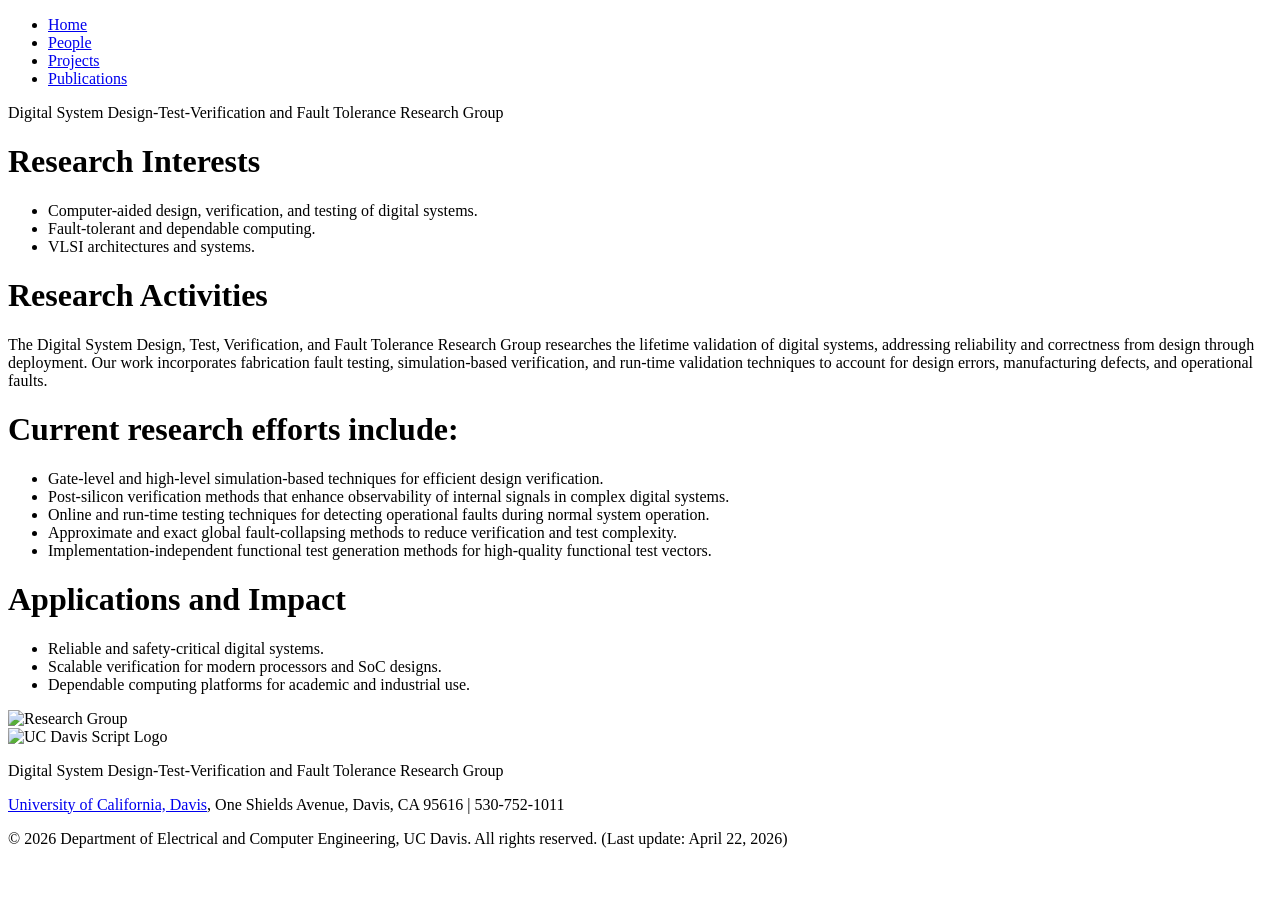
==== index.html @ 4fe8c95d "update project sheet and people image fallback" ====
<!doctype html>
<html lang="en">

<head>
  <meta charset="UTF-8" />
  <meta name="viewport" content="width=device-width, initial-scale=1.0" />
  <meta name="description"
    content="Digital System Design-Test-Verification and Fault Tolerance Research Group at UC Davis" />
  <meta name="referrer" content="strict-origin-when-cross-origin" />
  <title>UC Davis Research Group</title>
  <link rel="canonical" href="https://uranuskh27.github.io/research-group-website/" />
  <link rel="icon" href="favicon.png?v=4" type="image/png" sizes="256x256" />
  <link rel="shortcut icon" href="favicon.ico?v=4" />
  <meta property="og:type" content="website" />
  <meta property="og:title" content="UC Davis Research Group" />
  <meta
    property="og:description"
    content="Digital System Design-Test-Verification and Fault Tolerance Research Group at UC Davis"
  />
  <meta property="og:url" content="https://uranuskh27.github.io/research-group-website/" />
  <meta
    property="og:image"
    content="https://uranuskh27.github.io/research-group-website/images/logo_new_lab.png"
  />
  <meta name="twitter:card" content="summary_large_image" />
  <link rel="stylesheet" href="styles.css" />
</head>

<body>
  <header class="topnav">
    <div class="nav-container">
      <ul class="nav-menu">
        <li><a href="index.html">Home</a></li>
        <li><a href="people.html">People</a></li>
        <li>
          <a href="projects.html">Projects</a>
        </li>
        <li><a href="publication.html">Publications</a></li>
      </ul>
    </div>
  </header>

  <main class="two-column fixed-container">
    <div class="main-wrap">
      <div class="main-box">
        <p class="group-font-size remove-margin-top">
          Digital System Design-Test-Verification and Fault Tolerance Research Group
        </p>

        <h1 class="remove-margin-top">Research Interests</h1>

        <ul class="main-page-font-size add-left-padding remove-bottom-margin">
          <li>Computer-aided design, verification, and testing of digital systems.</li>
          <li>Fault-tolerant and dependable computing.</li>
          <li>VLSI architectures and systems.</li>
        </ul>

        <h1 class="remove-margin-top">Research Activities</h1>

        <p class="main-page-font-size text-justify" id="line_gap">
          The Digital System Design, Test, Verification, and Fault Tolerance Research Group
          researches the lifetime validation of digital systems, addressing reliability and
          correctness from design through deployment. Our work incorporates fabrication fault
          testing, simulation-based verification, and run-time validation techniques to account
          for design errors, manufacturing defects, and operational faults.
        </p>

        <h1 class="remove-margin-top">Current research efforts include:</h1>

        <ul class="main-page-font-size add-left-padding remove-bottom-margin">
          <li>
            Gate-level and high-level simulation-based techniques for efficient design
            verification.
          </li>
          <li>
            Post-silicon verification methods that enhance observability of internal signals in
            complex digital systems.
          </li>
          <li>
            Online and run-time testing techniques for detecting operational faults during normal
            system operation.
          </li>
          <li>
            Approximate and exact global fault-collapsing methods to reduce verification and test
            complexity.
          </li>
          <li>
            Implementation-independent functional test generation methods for high-quality
            functional test vectors.
          </li>
        </ul>

        <h1 class="remove-margin-top">Applications and Impact</h1>

        <ul class="main-page-font-size add-left-padding">
          <li>Reliable and safety-critical digital systems.</li>
          <li>Scalable verification for modern processors and SoC designs.</li>
          <li>Dependable computing platforms for academic and industrial use.</li>
        </ul>
      </div>

      <div class="content content-main_page">
        <img src="images/Digital system design and verification.png" class="lab-logo" alt="Research Group" />
      </div>
    </div>
  </main>

  <!-- Footer -->
  <footer class="ucd-footer">
    <div class="footer-top">
      <img src="images/script.svg" class="script-logo" alt="UC Davis Script Logo" />
      <p>Digital System Design-Test-Verification and Fault Tolerance Research Group</p>
    </div>

    <div class="footer-links">
      <p>
        <a href="https://ucdavis.edu">University of California, Davis</a>, One Shields Avenue,
        Davis, CA 95616 | 530-752-1011
      </p>
      <p>
        &copy; 2026 Department of Electrical and Computer Engineering, UC Davis. All rights
        reserved. (Last update: April 22, 2026)
      </p>
    </div>
  </footer>
</body>

</html>
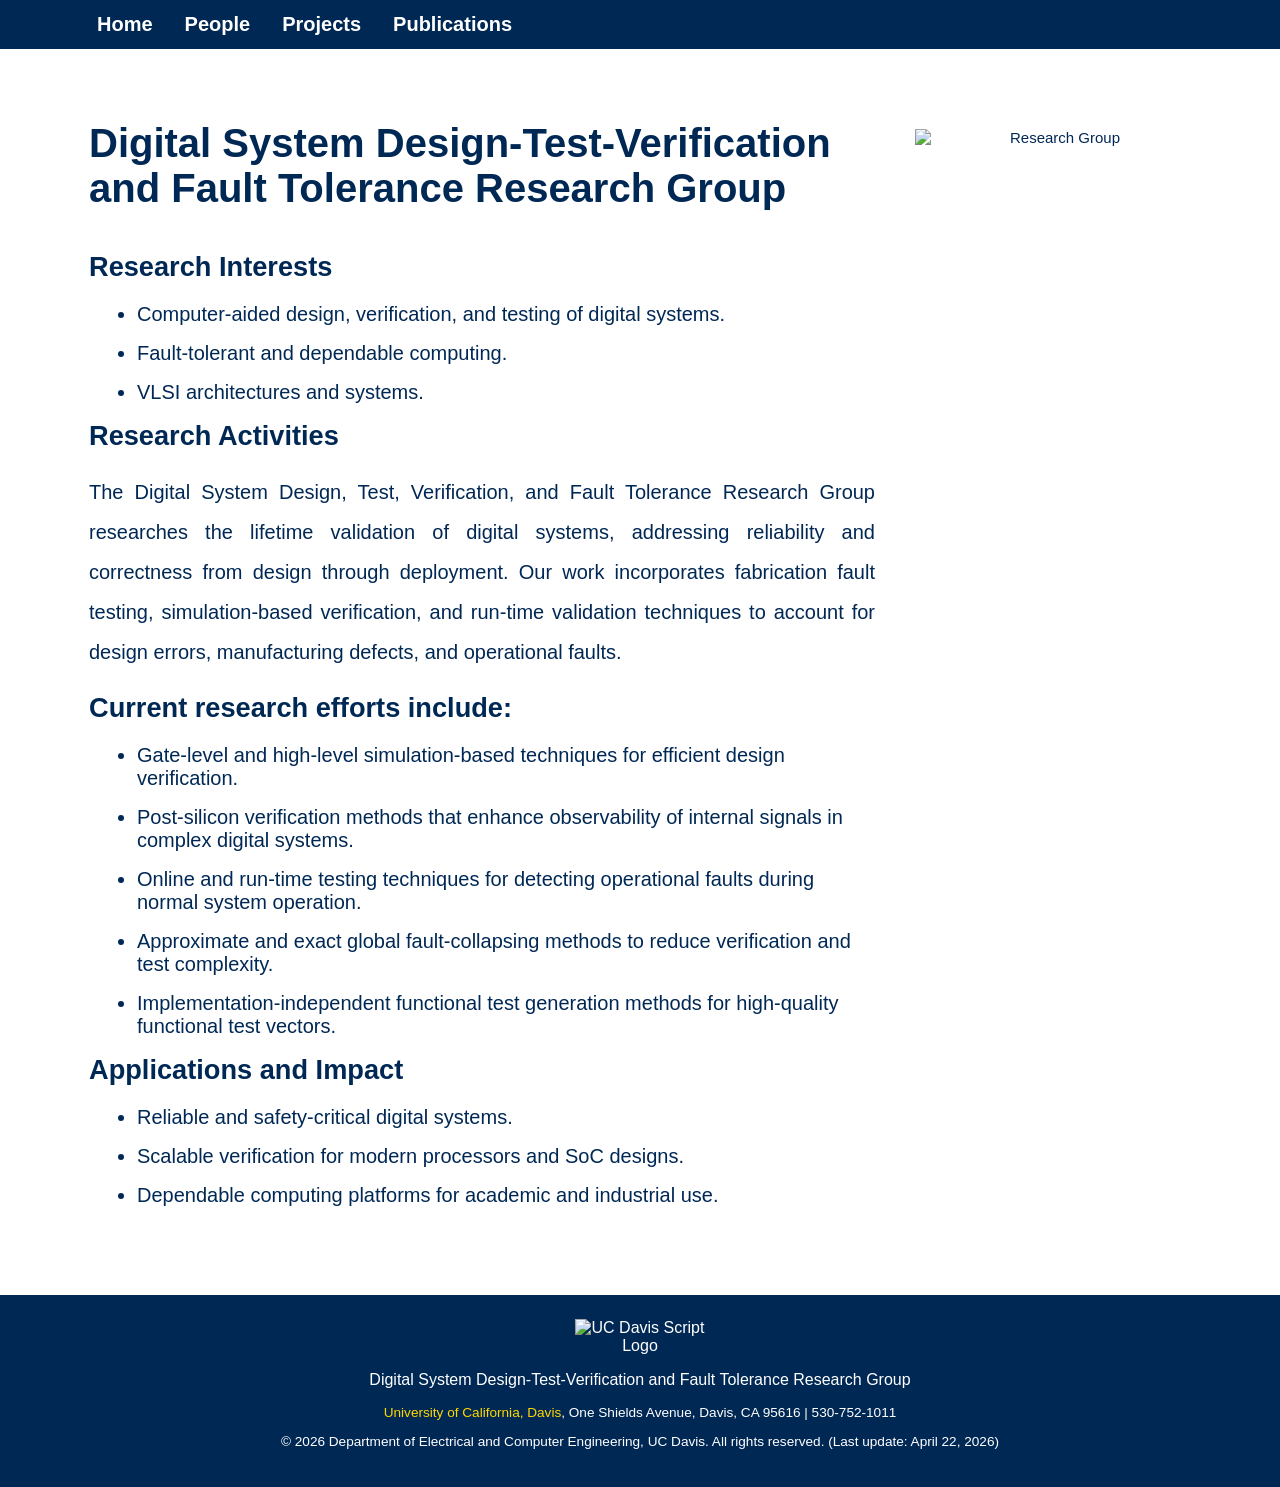
==== commit 479b7b93: "update security" ====
--- a/index.html
+++ b/index.html
@@ -3,6 +3,10 @@
 
 <head>
   <meta charset="UTF-8" />
+  <meta
+    http-equiv="Content-Security-Policy"
+    content="default-src 'self'; script-src 'self'; style-src 'self'; font-src 'self'; img-src 'self' data:; connect-src 'self'; object-src 'none'; base-uri 'self'; form-action 'self'; upgrade-insecure-requests"
+  />
   <meta name="viewport" content="width=device-width, initial-scale=1.0" />
   <meta name="description"
     content="Digital System Design-Test-Verification and Fault Tolerance Research Group at UC Davis" />
--- a/styles.css
+++ b/styles.css
@@ -0,0 +1,797 @@
+/* ===========================
+   General Reset
+   =========================== */
+
+html,
+body {
+  margin: 0;
+  padding: 0;
+  overflow-x: hidden;
+}
+
+* {
+  box-sizing: border-box;
+}
+
+body {
+  min-height: 100vh;
+  display: flex;
+  flex-direction: column;
+  font-family: Arial, sans-serif;
+  color: #002855;
+  background: #ffffff;
+}
+
+.fixed-container {
+  width: 100%;
+  max-width: 1150px;
+  margin: 0 auto;
+  padding: 0 1rem;
+  box-sizing: border-box;
+}
+
+.main-page-font-size {
+  font-size: 20px;
+}
+
+.main-page-font-size li {
+  margin-bottom: 1rem;
+}
+
+#line_gap {
+  line-height: 2;
+}
+
+.group-font-size {
+  font-size: 40px;
+  font-family: Arial, sans-serif;
+  font-weight: bold;
+  color: #002855;
+}
+
+.remove-margin-top {
+  margin-top: 0;
+}
+
+.main-box {
+  padding-left: 1rem;
+  padding-right: 2rem;
+  width: 100%;
+}
+/* ===========================
+     Navbar (LEPS style)
+     =========================== */
+.topnav,
+.ucd-footer {
+  width: 100vw;
+  margin-left: calc(50% - 50vw);
+  background-color: #002855;
+}
+
+.nav-container {
+  display: flex;
+  justify-content: space-between;
+  align-items: center;
+  max-width: 1150px;
+  margin: auto;
+  padding: 0 1rem;
+}
+
+.nav-menu {
+  list-style: none;
+  display: flex;
+  flex-wrap: wrap;
+  margin: 0;
+  padding: 0;
+  font-size: 20px;
+}
+
+.nav-menu li {
+  position: relative;
+}
+
+.nav-menu > li > a {
+  color: white;
+  padding: 0.8rem 1rem;
+  text-decoration: none;
+  font-weight: bold;
+  display: inline-block;
+  position: relative;
+  transition: all 0.35s ease;
+}
+
+/* Hover & Active = gold parallelogram */
+.nav-menu > li > a:hover,
+.nav-menu > li.active > a {
+  background: #ffd700;
+  color: #002855;
+  clip-path: polygon(12% 0, 100% 0, 88% 100%, 0% 100%);
+  transition: all 0.35s ease;
+}
+
+/* ===========================
+     Dropdowns
+     =========================== */
+.nav-menu .dropdown {
+  display: none;
+  position: absolute;
+  background: #fff;
+  list-style: none;
+  margin: 0;
+  padding: 0;
+  top: 100%;
+  left: 0;
+  min-width: 200px;
+  border: 1px solid #ddd;
+  box-shadow: 0px 2px 5px rgba(0, 0, 0, 0.1);
+  z-index: 200;
+}
+
+.hidden-card {
+  visibility: hidden;
+}
+
+.nav-menu li:hover > .dropdown {
+  display: block;
+}
+
+.dropdown li a {
+  color: #002855;
+  padding: 0.65rem 0.9rem;
+  display: block;
+  font-weight: bold;
+  text-decoration: none;
+  position: relative;
+  transition: color 0.25s ease;
+}
+
+.dropdown li a::after {
+  content: " ›";
+  position: absolute;
+  right: 0.8rem;
+  color: inherit;
+}
+
+.dropdown li:hover > a {
+  color: #ffd700;
+  background: none;
+}
+
+/* ===========================
+     Search Icon
+     =========================== */
+.search-icon {
+  color: white;
+  cursor: pointer;
+  padding: 0.8rem;
+  font-weight: bold;
+  transition: all 0.3s ease;
+}
+
+.search-icon:hover {
+  background: #ffd700;
+  color: #002855;
+  clip-path: polygon(12% 0, 100% 0, 88% 100%, 0% 100%);
+}
+
+/* ===========================
+     Sidebar Titles
+     =========================== */
+.parallelogram-title {
+  background: #ffd700;
+  color: #002855;
+  font-weight: bold;
+  padding: 0.5rem 1rem;
+  display: inline-block;
+  margin: 0.5rem 0;
+  clip-path: polygon(12% 0, 100% 0, 88% 100%, 0% 100%);
+  transition: all 0.35s ease;
+}
+
+.parallelogram-title:hover {
+  background: #002855;
+  color: #ffd700;
+  transform: translateY(-2px);
+  box-shadow: 0 3px 6px rgba(0, 0, 0, 0.15);
+}
+
+/* ===========================
+     Layout
+     =========================== */
+.two-column {
+  display: flex;
+  margin: auto;
+  padding: 0.5rem;
+  gap: 1.2rem;
+  margin-top: 3rem;
+}
+
+.sidebar {
+  width: 28%;
+  padding: 0.5rem;
+}
+
+.content {
+  width: 100%;
+  padding: 0.5rem;
+  text-align: center;
+  display: flex;
+  flex-direction: column;
+  justify-content: space-between;
+  position: relative;
+}
+.content-main_page {
+  font-size: 15px;
+  flex: 0 0 300px;
+  max-width: 300px;
+}
+
+.remove-left-padding {
+  padding-left: 0;
+}
+
+.add-left-padding {
+  padding-left: 3rem;
+}
+
+.department-link {
+  position: absolute;
+  font-size: 18px;
+  bottom: 3rem;
+}
+/* ===========================
+     Map
+     =========================== */
+.map-container {
+  margin: 0.8rem 0;
+  border: 1px solid #ddd;
+  border-radius: 4px;
+  overflow: hidden;
+}
+
+/* ===========================
+     Images
+     =========================== */
+.image-stack {
+  max-width: 500px;
+  margin: 0 auto 1rem;
+  text-align: center;
+}
+
+.lab-logo {
+  width: 100%;
+  height: auto;
+  display: block;
+  margin: 0 auto;
+  border: none;
+  border-radius: 0;
+}
+
+/* ===========================
+     Footer
+     =========================== */
+.ucd-footer {
+  color: white;
+  text-align: center;
+  padding: 1.5rem 0.5rem;
+  margin-top: 2rem;
+}
+
+.ucd-footer a {
+  color: #ffd700;
+  text-decoration: none;
+}
+
+.ucd-footer a:hover {
+  text-decoration: underline;
+}
+
+.footer-top {
+  margin-bottom: 0.8rem;
+}
+
+.footer-top .script-logo {
+  max-width: 130px;
+  margin: 0 auto 0.4rem auto;
+  display: block;
+}
+
+.footer-links {
+  font-size: 0.85rem;
+  margin-bottom: 0.8rem;
+}
+
+.footer-bottom {
+  font-size: 0.75rem;
+  color: #ccc;
+  line-height: 1.3;
+}
+
+/* ===========================
+     Research interest page 
+     =========================== */
+
+#primary {
+  padding-right: 1rem;
+  width: 230px;
+  float: left;
+  clear: left;
+  border: none;
+  /* border-right: 1px dotted #EEE; */
+}
+.main-wrap {
+  font-size: 0.85rem;
+  margin-bottom: 0.8rem;
+  /* height: 30rem; */
+  display: flex;
+  width: 100%;
+  padding-top: 1rem;
+  padding-bottom: 1rem;
+}
+
+/* ===========================
+     faculty dropdown
+     =========================== */
+
+.dropdown li {
+  position: relative;
+}
+
+.dropdown li .sub-dropdown {
+  display: none;
+  position: absolute;
+  top: -1px;
+  left: 100%;
+  min-width: 200px;
+  background: #fff;
+  border: 1px solid #ddd;
+  z-index: 300;
+}
+
+.dropdown li:hover > .sub-dropdown {
+  display: block;
+}
+
+.dropdown li > a::after {
+  content: "";
+}
+.dropdown li.has-submenu > a::after {
+  content: " ›";
+  position: absolute;
+  right: 0.8rem;
+  color: inherit;
+}
+.address {
+  padding: 10px;
+  margin: 0px;
+}
+
+.entry-content {
+  display: flex;
+  flex-direction: column;
+  border-right: 1px dotted #eee;
+  border-left: 1px dotted #eee;
+  padding-left: 1rem;
+  padding-right: 1rem;
+}
+
+.facultysidebar {
+  display: flex;
+  flex-direction: column;
+}
+
+.main-title {
+  display: block;
+}
+.sub-title {
+  padding-top: 1rem;
+  padding-bottom: 1rem;
+}
+
+/* ===========================
+     publication page
+     =========================== */
+
+.paper-link {
+  color: blue;
+  text-decoration: none;
+  padding-bottom: 1px;
+}
+
+.paper-link:hover {
+  border-bottom: 2px solid darkblue;
+}
+
+.abstract-font-size {
+  font-size: x-small;
+}
+
+.project-box {
+  border: 1px solid #ddd;
+}
+.publication-first-top {
+  border-top: 1px solid #ddd;
+  border-bottom: 1px solid #ddd;
+  display: flex;
+  align-items: center;
+  justify-content: flex-start;
+  min-height: 90px;
+  padding: 1rem 0;
+}
+
+.citation {
+  text-align: justify;
+  font-family: Arial, sans-serif;
+  margin: 0;
+  font-size: 20px;
+}
+
+.publication-first {
+  border-bottom: 1px solid #ddd;
+  display: flex;
+  align-items: center;
+  justify-content: flex-start;
+  min-height: 90px;
+  padding: 1rem 0;
+}
+
+.publication-last {
+  border-bottom: 1px solid #ddd;
+  display: flex;
+  align-items: center;
+  justify-content: flex-start;
+  min-height: 90px;
+  padding: 1rem 0;
+}
+.project {
+  border-bottom: 1px solid #ddd;
+  padding-top: 1rem;
+  padding-bottom: 1rem;
+}
+
+/* ===========================
+       People Grid
+       =========================== */
+
+:root {
+  --avatar-size: 140px;
+}
+
+.person-card {
+  display: flex;
+  flex-direction: column;
+  width: 220px;
+  background: white;
+  border: 1px solid #ccc;
+  border-radius: 6px;
+  text-align: center;
+  padding: 0.8rem;
+  min-height: 320px;
+}
+
+.person-card h2 {
+  display: flex;
+  align-items: center;
+  justify-content: center;
+  margin: 0.75rem 0 0.35rem;
+  font-size: 22px;
+  line-height: 1.15;
+  min-height: 3.45em;
+  overflow-wrap: anywhere;
+}
+
+.social-icons {
+  display: flex;
+  justify-content: center;
+  gap: 10px;
+  margin-top: auto;
+  padding-top: 1rem;
+}
+
+.student-title-position {
+  display: flex;
+  justify-content: center;
+  gap: 10px;
+  font-size: 16px;
+  line-height: 1.25;
+  margin: 0 0 1rem;
+}
+
+.person-card img.person-photo {
+  width: var(--avatar-size) !important;
+  height: var(--avatar-size) !important;
+  display: block;
+  margin: 0 auto 0.6rem;
+  border-radius: 50% !important;
+  object-fit: cover !important;
+  object-position: center !important;
+  border: 1px solid #ccc;
+}
+
+.scholar-icon {
+  width: 24px;
+  height: 24px;
+}
+
+.photo-wrapper {
+  width: var(--avatar-size);
+  height: var(--avatar-size);
+  border-radius: 50%;
+  overflow: hidden;
+  margin: 0 auto 0.6rem;
+  border: 1px solid #ccc;
+}
+
+.person-photo {
+  width: 100%;
+  height: 100%;
+  object-fit: cover;
+  object-position: center 40%;
+  transition: transform 0.3s ease;
+}
+
+.zoom-photo img {
+  transform: scale(1.25) translateY(-8%);
+  transform-origin: center center;
+}
+
+#alasaad-photo {
+  object-fit: cover !important;
+  object-position: center 0% !important;
+  transition: transform 0.3s ease;
+}
+
+.people-grid {
+  display: grid;
+  grid-template-columns: repeat(auto-fit, minmax(220px, 220px));
+  gap: 1rem;
+  justify-content: center;
+  margin: 1.5rem;
+}
+
+/* ===========================
+       Personal link github & linkedin 
+       =========================== */
+
+.social {
+  font-size: 1.5rem;
+  text-decoration: none;
+  transition:
+    transform 0.25s ease,
+    color 0.25s ease;
+}
+
+/* LinkedIn 색상 */
+.social.linkedin {
+  color: #0a66c2;
+}
+.social.linkedin:hover {
+  color: #084d96;
+  transform: scale(1.1);
+}
+
+.social.github {
+  color: #24292f;
+}
+.social.github:hover {
+  color: #000;
+  transform: scale(1.1);
+}
+
+html {
+  overflow-y: scroll;
+}
+
+/* ===========================
+      Project page
+       =========================== */
+
+.members {
+  font-size: 16px !important;
+}
+
+.remove-bottom-margin {
+  margin-bottom: 0;
+}
+
+.text-justify {
+  text-align: justify;
+}
+
+/* ===========================
+      Responsive layout
+      =========================== */
+
+@media (max-width: 900px) {
+  .fixed-container {
+    padding: 0 clamp(1.5rem, 5vw, 2rem);
+  }
+
+  .two-column {
+    margin-top: 1.75rem;
+  }
+
+  .two-column.fixed-container {
+    padding-left: clamp(1.5rem, 5vw, 2rem);
+    padding-right: clamp(1.5rem, 5vw, 2rem);
+  }
+
+  .main-wrap {
+    flex-direction: column;
+    gap: 1.5rem;
+  }
+
+  .main-box {
+    padding-left: 0.25rem;
+    padding-right: 0.25rem;
+  }
+
+  .content {
+    padding: 0;
+  }
+
+  .content-main_page {
+    align-self: center;
+    flex-basis: auto;
+    width: min(100%, 300px);
+  }
+
+  .lab-logo {
+    max-width: 560px;
+  }
+
+  .group-font-size {
+    font-size: 32px;
+  }
+
+  .main-page-font-size,
+  .citation {
+    font-size: 18px;
+  }
+
+  .add-left-padding {
+    padding-left: 1.5rem;
+  }
+
+  .publication-first-top,
+  .publication-first,
+  .publication-last {
+    align-items: flex-start;
+  }
+}
+
+@media (max-width: 640px) {
+  .fixed-container {
+    padding: 0 clamp(1.35rem, 6vw, 1.75rem);
+  }
+
+  .topnav {
+    width: 100%;
+    margin-left: 0;
+  }
+
+  .nav-container {
+    justify-content: center;
+    padding: 0;
+  }
+
+  .nav-menu {
+    width: 100%;
+    font-size: 16px;
+  }
+
+  .nav-menu li {
+    flex: 1 1 50%;
+  }
+
+  .nav-menu > li > a {
+    display: block;
+    width: 100%;
+    padding: 0.75rem 0.5rem;
+    text-align: center;
+  }
+
+  .nav-menu > li > a:hover,
+  .nav-menu > li.active > a {
+    clip-path: none;
+  }
+
+  .two-column {
+    display: block;
+    padding-top: 0;
+    padding-bottom: 0;
+    margin-top: 1.25rem;
+  }
+
+  .two-column.fixed-container {
+    padding-left: clamp(1.35rem, 6vw, 1.75rem);
+    padding-right: clamp(1.35rem, 6vw, 1.75rem);
+  }
+
+  .main-box {
+    padding-left: 0.15rem;
+    padding-right: 0.15rem;
+  }
+
+  .group-font-size {
+    font-size: 28px;
+  }
+
+  h1 {
+    font-size: 24px;
+  }
+
+  h2 {
+    font-size: 20px;
+  }
+
+  .main-page-font-size,
+  .citation {
+    font-size: 16px;
+    line-height: 1.6;
+  }
+
+  #line_gap {
+    line-height: 1.7;
+  }
+
+  .text-justify,
+  .citation {
+    text-align: left;
+  }
+
+  .add-left-padding {
+    padding-left: 1.25rem;
+  }
+
+  .people-grid {
+    grid-template-columns: minmax(0, 1fr);
+    margin: 1rem 0;
+  }
+
+  .person-card {
+    width: 100%;
+    max-width: 300px;
+    justify-self: center;
+  }
+
+  .publication-first-top,
+  .publication-first,
+  .publication-last {
+    min-height: 0;
+  }
+
+  .ucd-footer {
+    width: 100%;
+    margin-left: 0;
+    padding: 1.25rem clamp(1.35rem, 6vw, 1.75rem);
+  }
+
+  .footer-links {
+    font-size: 0.8rem;
+    line-height: 1.5;
+  }
+}
+
+@media (max-width: 380px) {
+  .fixed-container {
+    padding: 0 1.15rem;
+  }
+
+  .two-column.fixed-container {
+    padding-left: 1.15rem;
+    padding-right: 1.15rem;
+  }
+
+  .nav-menu li {
+    flex-basis: 100%;
+  }
+
+  .group-font-size {
+    font-size: 24px;
+  }
+
+  .person-card {
+    max-width: none;
+  }
+}
